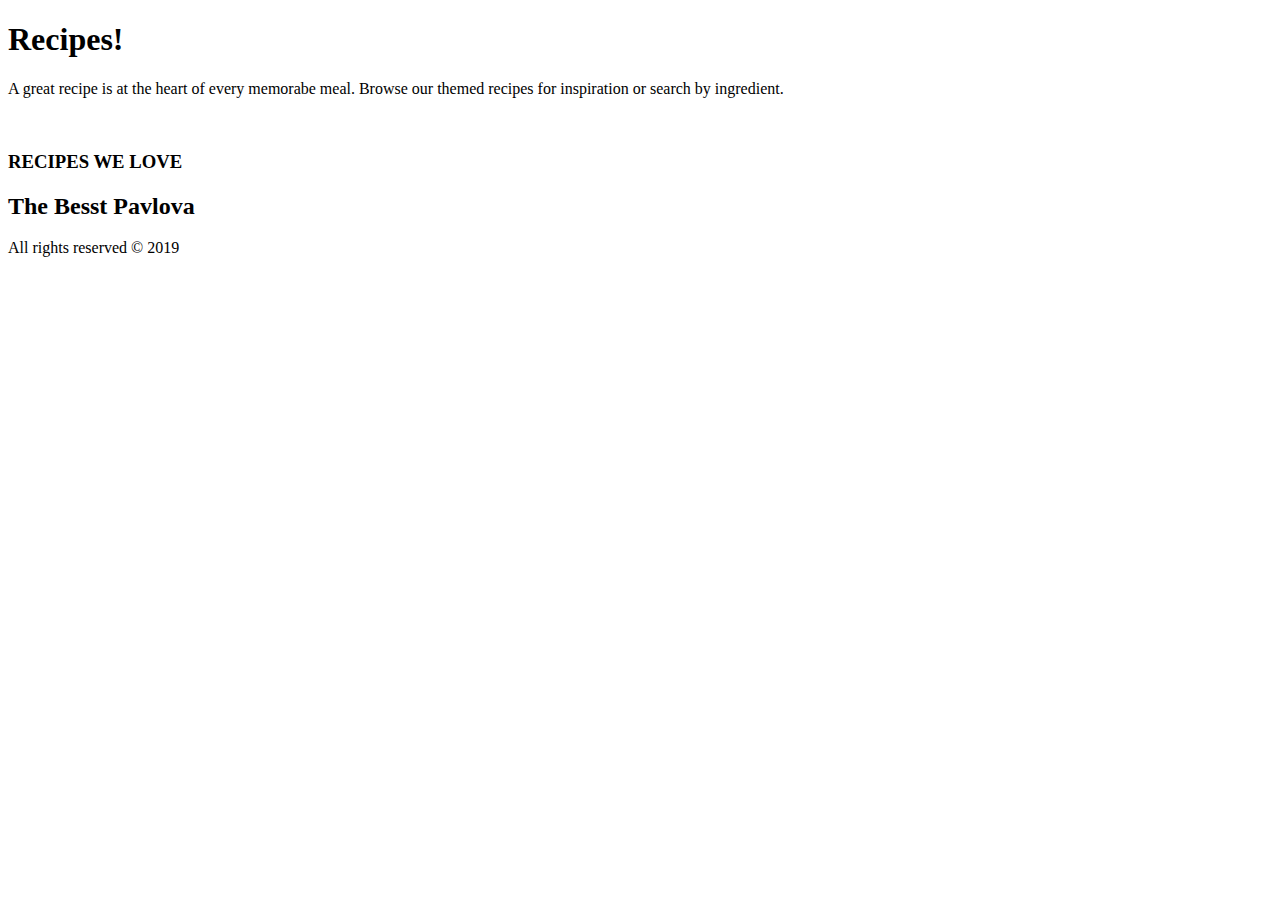
==== Index.html @ e2009d2a "add Hero and Footer" ====
<!DOCTYPE html>
<html>
<head>
	<title>Recipes!</title>
</head>
<body>
	<h1> Recipes! </h1>
	<p> A great recipe is at the heart of every memorabe meal. Browse our themed recipes for inspiration or search by ingredient.</p>
	<div class="hero"> 
		<img src="http://www.sbs.com.au/food/sites/sbs.com.au.food/files/styles/full/public/curd-and-treacle.jpg" alt="">
		<h3> RECIPES WE LOVE </h3>
		<h2> The Besst Pavlova</h2>
	</div>

</body>
<footer>
<p> All rights reserved © 2019</p>	
</footer>
</html>
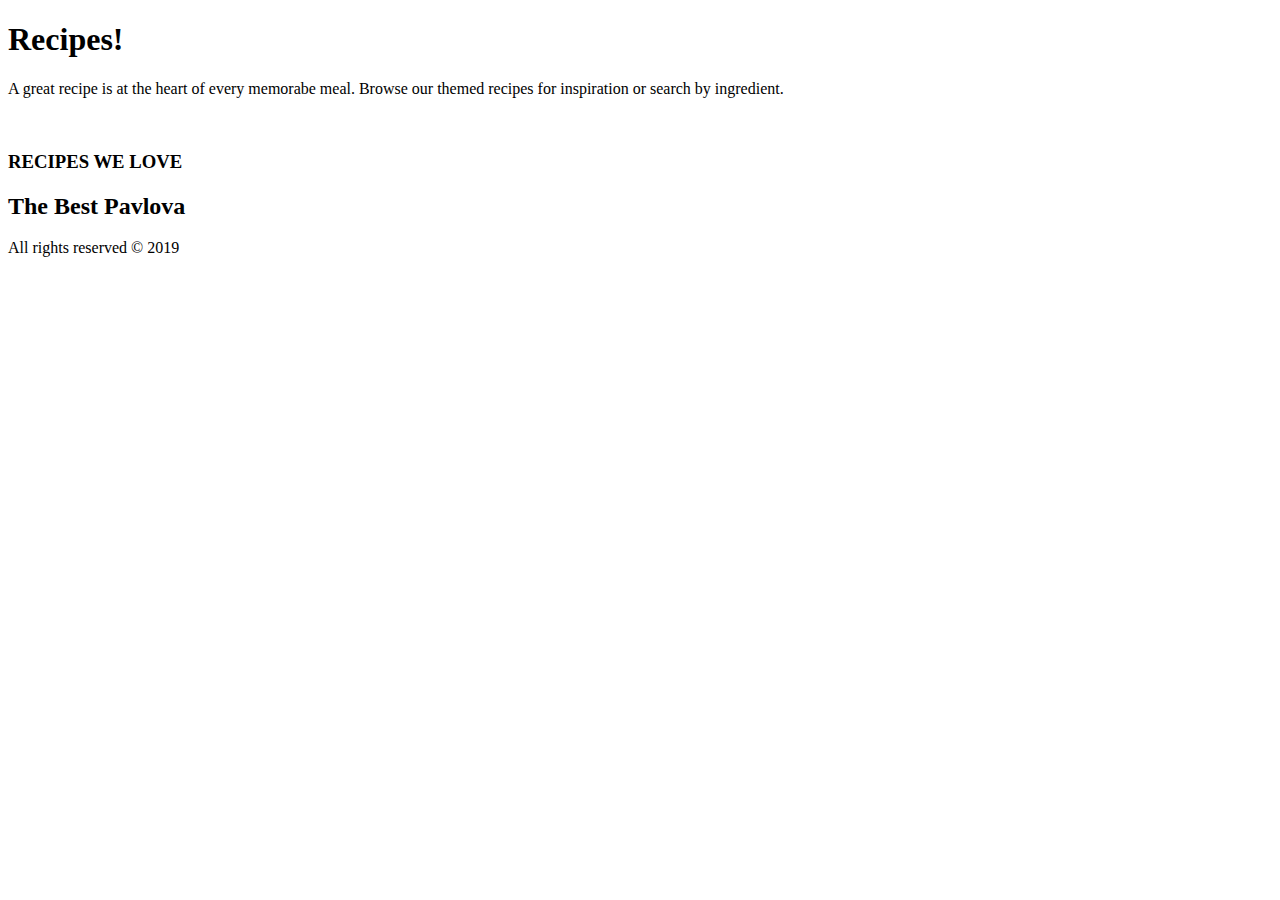
==== commit e4a54b13: "Fix typo" ====
--- a/Index.html
+++ b/Index.html
@@ -9,7 +9,7 @@
 	<div class="hero"> 
 		<img src="http://www.sbs.com.au/food/sites/sbs.com.au.food/files/styles/full/public/curd-and-treacle.jpg" alt="">
 		<h3> RECIPES WE LOVE </h3>
-		<h2> The Besst Pavlova</h2>
+		<h2> The Best Pavlova</h2>
 	</div>
 
 </body>
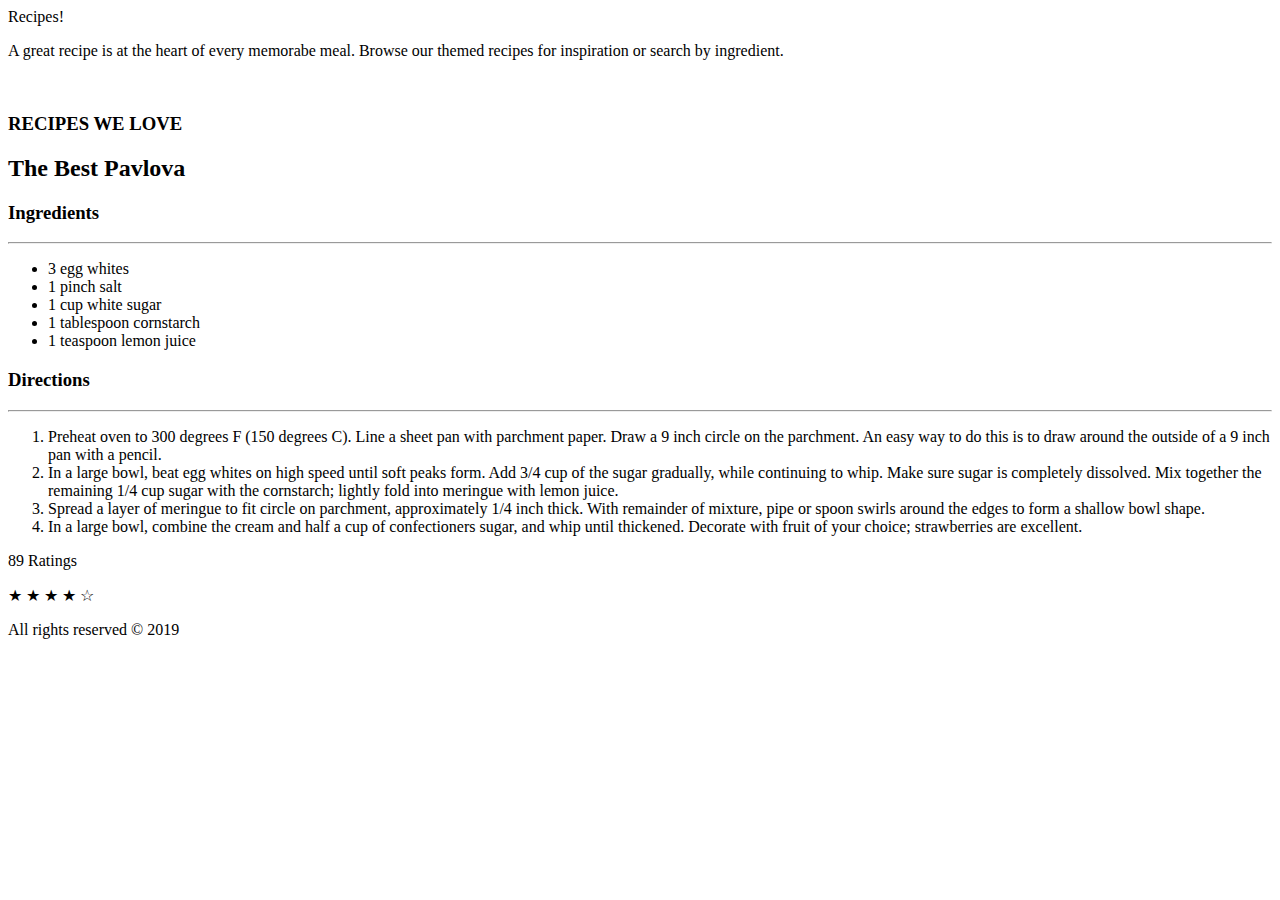
==== commit 182c6493: "adds indx deleted main" ====
--- a/Index.html
+++ b/Index.html
@@ -4,12 +4,39 @@
 	<title>Recipes!</title>
 </head>
 <body>
-	<h1> Recipes! </h1>
-	<p> A great recipe is at the heart of every memorabe meal. Browse our themed recipes for inspiration or search by ingredient.</p>
-	<div class="hero"> 
-		<img src="http://www.sbs.com.au/food/sites/sbs.com.au.food/files/styles/full/public/curd-and-treacle.jpg" alt="">
-		<h3> RECIPES WE LOVE </h3>
-		<h2> The Best Pavlova</h2>
+	<div class="container"
+		<h1> Recipes! </h1>
+		<p> A great recipe is at the heart of every memorabe meal. Browse our themed recipes for inspiration or search by ingredient.</p>
+		<div class="hero"> 
+			<img src="http://www.sbs.com.au/food/sites/sbs.com.au.food/files/styles/full/public/curd-and-treacle.jpg" alt="">
+			<h3> RECIPES WE LOVE </h3>
+			<h2> The Best Pavlova</h2>
+			<!-- start of content -->
+		<div class="content">
+			<h3>Ingredients</h3>
+			<hr></hr>
+			<ul>
+				<li>3 egg whites</li>
+				<li>1 pinch salt</li>
+				<li>1 cup white sugar</li>
+				<li>1 tablespoon cornstarch</li>
+				<li>1 teaspoon lemon juice</li>
+			</ul>
+			<h3>Directions</h3>
+			<hr></hr>
+			<ol>
+				<li>Preheat oven to 300 degrees F (150 degrees C). Line a sheet pan with parchment paper. Draw a 9 inch circle on the parchment. An easy way to do this is to draw around the outside of a 9 inch pan with a pencil.</li>
+				<li>In a large bowl, beat egg whites on high speed until soft peaks form. Add 3/4 cup of the sugar gradually, while continuing to whip. Make sure sugar is completely dissolved. Mix together the remaining 1/4 cup sugar with the cornstarch; lightly fold into meringue with lemon juice.</li>
+				<li>Spread a layer of meringue to fit circle on parchment, approximately 1/4 inch thick. With remainder of mixture, pipe or spoon swirls around the edges to form a shallow bowl shape.</li>
+				<li>In a large bowl, combine the cream and half a cup of confectioners sugar, and whip until thickened. Decorate with fruit of your choice; strawberries are excellent.</li>
+			</ol>
+			<div class="rating">
+				<p>89 Ratings</p>
+				<span>&#9733; &#9733; &#9733; &#9733; &#9734;</span>
+			</div>
+		</div>
+		<!-- end of content -->
+		</div>
 	</div>
 
 </body>
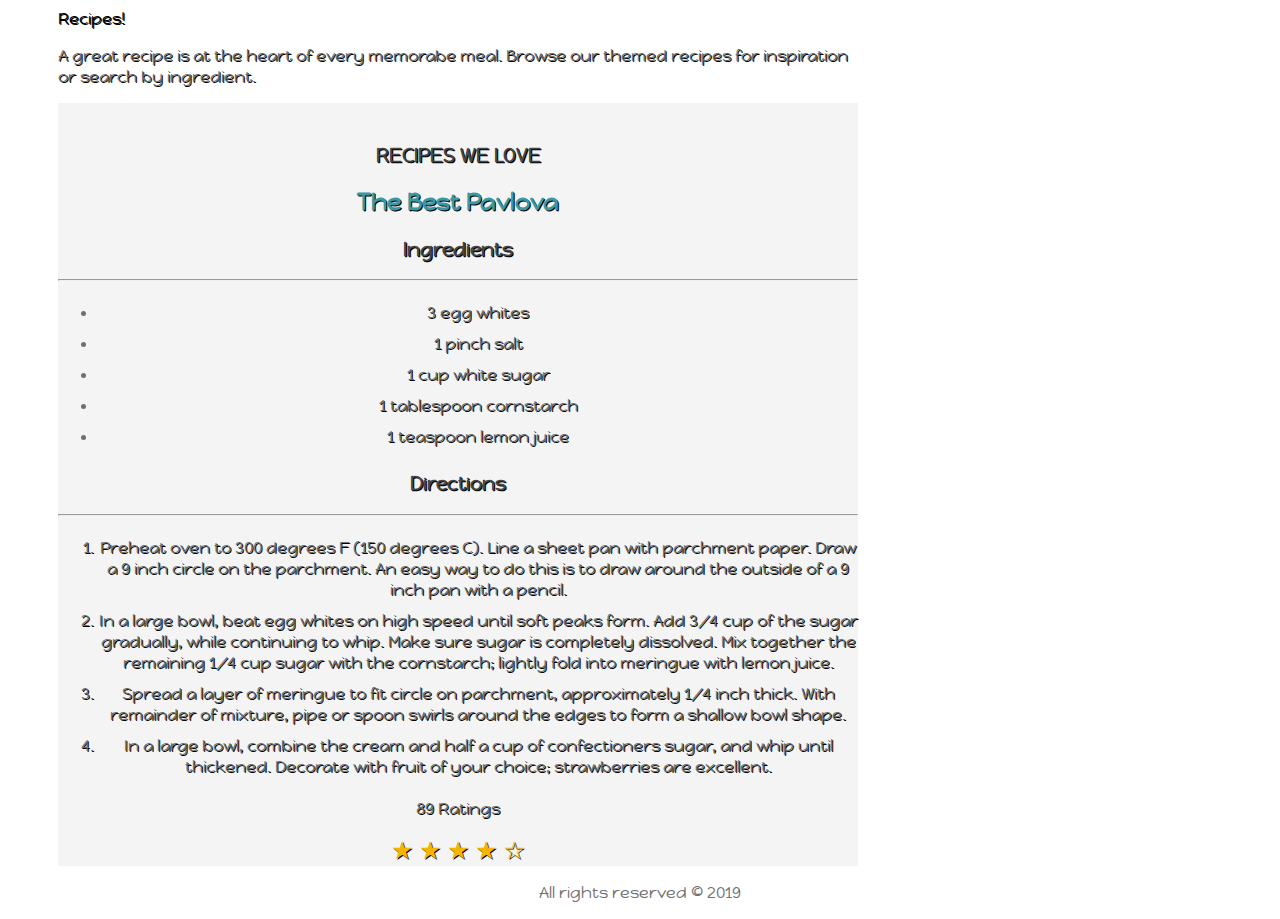
==== commit 6b257c24: "adds css" ====
--- a/Index.html
+++ b/Index.html
@@ -2,6 +2,8 @@
 <html>
 <head>
 	<title>Recipes!</title>
+	<link rel="stylesheet" type="text/css" href="style.css">
+	<link href="https://fonts.googleapis.com/css?family=Happy+Monkey" rel="stylesheet">
 </head>
 <body>
 	<div class="container"
--- a/style.css
+++ b/style.css
@@ -0,0 +1,55 @@
+body {
+	font-family: 'Happy Monkey', cursive;
+}
+
+.hero {
+	background-color: #f4f4f4;
+	text-align: center;
+}
+
+li {
+	padding-top: 5px;
+	padding-bottom: 5px;
+}
+
+span {
+	color: #F4B400;
+	font-size: 25px;
+}
+
+footer {
+	text-align: center;
+}
+
+
+
+div[class="container"] {
+	width: 800px;
+	align-content: center;
+	padding-right: 50px;
+	padding-left: 50px;
+	text-shadow: 1px 1px 0px #000000;
+}
+
+p {
+	color: #707070;
+}
+
+li {
+	color: #707070;
+}
+
+h1, h2, h3 { 
+	text-align: center;
+}
+h1 {
+	color: #DB0038;
+}
+
+h2 {
+	color: #3998A3;
+}
+
+h3 {
+	color: #474747;
+}
